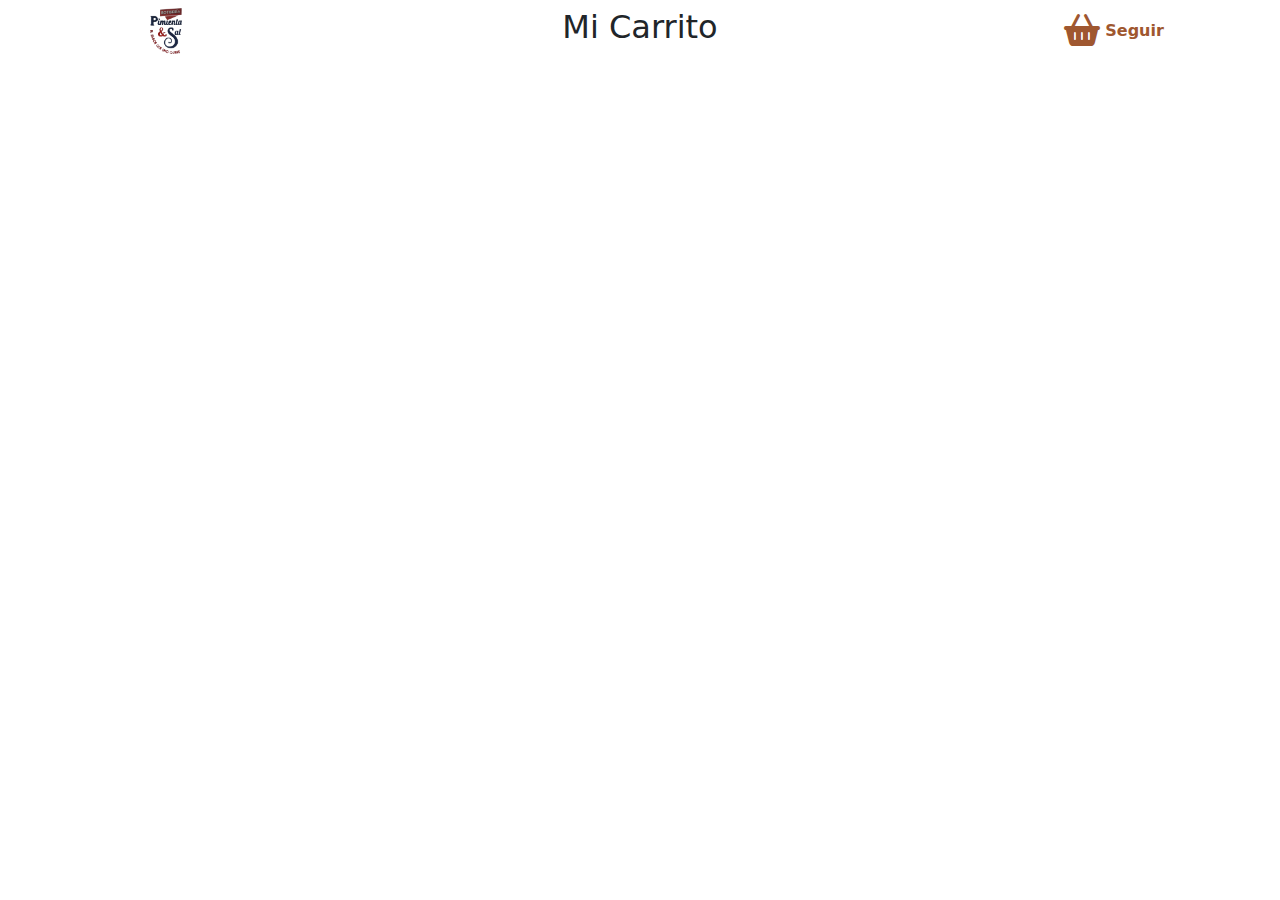
==== pages/carrito.html @ fd50cd16 "Primer commit, 2da entrega" ====
<!DOCTYPE html>
<html lang="es">
<head>
   <meta charset="UTF-8">
   <meta name="viewport" content="width=device-width, initial-scale=1.0">
   <link rel="stylesheet" href="https://cdnjs.cloudflare.com/ajax/libs/font-awesome/6.6.0/css/all.min.css">
   <link rel="stylesheet" href="../assets/bootstrap/bootstrap.min.css">
   <link rel="stylesheet" href="../css/app.css">
   <title>Pimienta y Sal | Carrito</title>
</head>
<body>
   <header class="header-principal">
      <section class="header">
         <div class="header__logo">
            <img src="../img/logo.png" alt="logo de pimienta">
         </div>
         <div class="header__titulo">
            <h2 class="text-center">Mi Carrito</h2>
         </div>
         <div class="header__carrito text-center">
            <a href="../" class="btn position-relative text-marron">
               <i class="fa-solid fa-2xl fa-basket-shopping"></i>
               <strong>Seguir</strong>
            </a>
         </div>
      </section>

      <nav class="navbar navbar-expand-md bg-body-tertiary d-md-none">
         <div class="container">
            <a class="navbar-brand m-auto d-md-none fw-bold" href="#">Mi Carrito</a>

            <!-- <button class="navbar-toggler" type="button" data-bs-toggle="collapse" data-bs-target="#navbarNav"
               aria-controls="navbarNav" aria-expanded="false" aria-label="Toggle navigation">
               <span class="navbar-toggler-icon"></span>
            </button> -->

            <div class="collapse navbar-collapse justify-content-center" id="navbarNav">
               <ul class="navbar-nav" id="navbar-contenedor">

               </ul>
            </div>
         </div>
      </nav>
   </header>

   <main class="container main" id="main-carrito">
      <div class="row justify-content-center" id="row-productos">
         <div class="col-12 col-md-10 col-lg-8" id="col-productos">
            <!-- <div class="carrito__item">
               <div class="carrito__img">
                  <img class="img-fluid" src="../img/bife_criolla.jpg" alt="">
               </div>
               <div class="carrito__body">
                  <div class="carrito__titulo">
                     <h5>Bife a la Criolla Bife a la Criolla</h5>
                  </div>
                  <div class="carrito__botones">
                     <div class="carrito__cantidad">
                        <button class="btn btn-sm"><i class="fa-solid fa-minus"></i></button>
                        <span class="px-2">1</span>
                        <button class="btn btn-sm"><i class="fa-solid fa-plus"></i></button>
                     </div>
                     <div class="carrito__precio">
                        <span class="fw-bold">$ 12000</span>
                     </div>
                     <div class="carrito__otros">
                        <button class="btn btn-sm text-danger"><i class="fa-solid fa-trash-can"></i></button>
                        <button class="btn btn-sm text-primary"><i class="fa-regular fa-square-plus"></i></i></button>
                     </div>
                  </div>
               </div>
            </div>

            <div class="carrito__item">
               <div class="carrito__img">
                  <img class="img-fluid" src="../img/hamburguesa_simple.jpg" alt="">
               </div>
               <div class="carrito__body">
                  <div class="carrito__titulo">
                     <h5>Hamburguesa completa DOBLE</h5>
                  </div>
                  <div class="carrito__botones">
                     <div class="carrito__cantidad">
                        <button class="btn btn-sm"><i class="fa-solid fa-minus"></i></button>
                        <span class="px-2">1</span>
                        <button class="btn btn-sm"><i class="fa-solid fa-plus"></i></button>
                     </div>
                     <div class="carrito__precio">
                        <span class="fw-bold">$ 12000</span>
                     </div>
                     <div class="carrito__otros">
                        <button class="btn btn-sm text-danger"><i class="fa-solid fa-trash-can"></i></button>
                        <button class="btn btn-sm text-primary"><i class="fa-regular fa-square-plus"></i></i></button>
                     </div>
                  </div>
               </div>
            </div>

            <div class="carrito__item">
               <div class="carrito__img">
                  <img class="img-fluid" src="../img/empanada_jamon_queso.jpg" alt="">
               </div>
               <div class="carrito__body">
                  <div class="carrito__titulo">
                     <h5>Empanada de jamón y queso</h5>
                  </div>
                  <div class="carrito__botones">
                     <div class="carrito__cantidad">
                        <button class="btn btn-sm"><i class="fa-solid fa-minus"></i></button>
                        <span class="px-2">1</span>
                        <button class="btn btn-sm"><i class="fa-solid fa-plus"></i></button>
                     </div>
                     <div class="carrito__precio">
                        <span class="fw-bold">$ 6000</span>
                     </div>
                     <div class="carrito__otros">
                        <button class="btn btn-sm text-danger"><i class="fa-solid fa-trash-can"></i></button>
                        <button class="btn btn-sm text-primary"><i class="fa-regular fa-square-plus"></i></i></button>
                     </div>
                  </div>
               </div>
            </div> -->


         </div>
      </div>
   </main>

   <div class="toast-container position-fixed top-0 end-0 p-3">
      <div id="liveToast" class="toast" role="alert" aria-live="assertive" aria-atomic="true" data-bs-delay="700">
         <div class="toast-header">
            <!-- <img src="..." class="rounded me-2" alt="..."> -->
            <strong class="me-auto"></strong>
            <!-- <small>11 mins ago</small> -->
            <button type="button" class="btn-close" data-bs-dismiss="toast" aria-label="Close"></button>
         </div>
         <div class="toast-body bg-marron p-3">
            <strong id="toast-texto">Producto agregado...</strong>
         </div>
      </div>
   </div>

   <script src="../assets/bootstrap/bootstrap.bundle.min.js"></script>
   <script src="../js/carrito.js"></script>
</body>
</html>
---- css/app.css ----
/* Variables */
/* Clases Globles */
.text-marron {
  color: #9f5730;
}

.text-naranja {
  color: #e68814;
}

.bg-light2 {
  background-color: #eceff1;
}

.bg-naranja {
  background-color: #e68814;
}

.bg-marron {
  background-color: #9f5730;
  color: white;
}

.btn-comprar:hover {
  color: #cd5718;
  background-color: none;
  border-color: #9f5730;
}

.bg-gris {
  background-color: #d7d9d8;
}

/* --- H E A D E R --- */
.header {
  padding: 0.5rem;
  display: grid;
  grid-template-columns: 1fr 2fr 1fr;
  align-items: center;
}
.header__logo {
  margin: auto;
}
.header__logo img {
  width: 2rem;
}
.header__titulo {
  padding: 0;
  margin: 0;
}
.header__titulo h2 {
  display: none;
}
.header__carrito-cantidad {
  margin-left: 0.5rem;
  padding: 0.2rem 0.4rem 0.2rem 0.4rem;
  background: orangered;
  border-radius: 0.3rem;
  color: white;
  font-weight: bold;
  font-size: 0.8rem;
}
.header__carrito .fa-cart-shopping {
  font-size: 2rem;
  color: #e68814;
}
.header__carrito #carrito-cantidad {
  margin-left: -0.9rem;
  margin-top: 0.6rem;
  padding: 0.1rem 0.3rem;
  font-size: 1rem;
}

@media (width >= 768px) {
  .header__titulo h2 {
    display: block;
    font-size: 2rem;
  }
  /* .header */
}
/* --- N A V B A R   C A T E G O R I A S --- */
#navbar-contenedor {
  display: flex;
  flex-wrap: wrap;
  column-gap: 1.5rem;
  row-gap: 1.5rem;
}

/* CheckBox Categorias */
.form-check {
  display: flex;
  /* background-color: red; */
  flex-direction: row;
  align-items: center;
  gap: 0.5rem;
}

.form-check-input {
  padding: 0;
  margin: 0;
}

.form-check-input:checked {
  background-color: orangered;
  border-color: orangered;
}

.form-check-input:focus {
  border-color: rgb(249, 154, 119);
  outline: 0;
  box-shadow: 0 0 0 0.25rem rgb(255, 160, 125);
}

.form-check .form-check-input {
  float: left;
  margin-left: -2em;
}

.form-check-input {
  width: 1.8em;
  height: 1.8em;
}

#main {
  /* img */
}
#main .card {
  min-height: 100%;
}
#main .card-footer {
  display: flex;
  justify-content: space-between;
}
#main .card-footer__precio {
  margin: auto;
  margin-left: 0;
  font-size: 1.5rem;
  font-weight: bold;
}
#main img.card-img-top {
  height: 18rem;
  object-fit: cover;
  object-position: center;
}

@media (width >= 768px) {
  #main {
    /* img */
  }
  #main img.card-img-top {
    height: 12rem;
  }
}
.carrito__item {
  margin-top: 0.5rem;
  border-bottom: 0.05rem solid gainsboro;
  display: flex;
}
.carrito__item * {
  padding: 0;
  margin: 0;
}
.carrito__item .carrito__img {
  width: 8rem;
  align-self: center;
}
.carrito__item .carrito__img img {
  display: block;
  height: 5rem;
  min-width: 100%;
}
.carrito__item .carrito__body {
  flex: 1;
  display: flex;
  flex-direction: column;
}
.carrito__item .carrito__body .carrito__titulo {
  padding: 0.2rem;
  text-align: center;
  border-bottom: 0.05rem solid gainsboro;
}
.carrito__item .carrito__botones {
  height: 100%;
  padding: 0.2rem 0;
  display: grid;
  grid-template-columns: 1fr 1fr 1fr 0.5fr;
  justify-items: center;
  align-content: center;
  column-gap: 0.8rem;
}
.carrito__item .carrito__botones small {
  display: block;
  text-align: center;
  font-size: 0.8rem;
}
.carrito__item .carrito__cantidad span {
  font-weight: bold;
}
.carrito__item .carrito__precio {
  min-width: 4rem;
  text-align: end;
}
.carrito__item .carrito__quitar {
  display: flex;
  justify-content: center;
  align-content: center;
}
.carrito__item .carrito__quitar .fa-solid {
  font-size: 1.2rem;
}

/* .carrito__item */
@media (width >= 992px) {
  .carrito__item .carrito__botones {
    column-gap: 0.6rem;
  }
  .carrito__item .carrito__img img {
    height: 3.6rem;
  }
  .carrito__item .carrito__body {
    flex-direction: row;
    align-items: center;
  }
  .carrito__item .carrito__body .carrito__titulo {
    flex: 1;
    border-bottom: none;
  }
  .carrito__item .carrito__precio {
    margin: 0 0.3rem;
  }
  .carrito__item .btn-sm {
    scale: 1.5;
  }
}

/*# sourceMappingURL=app.css.map */
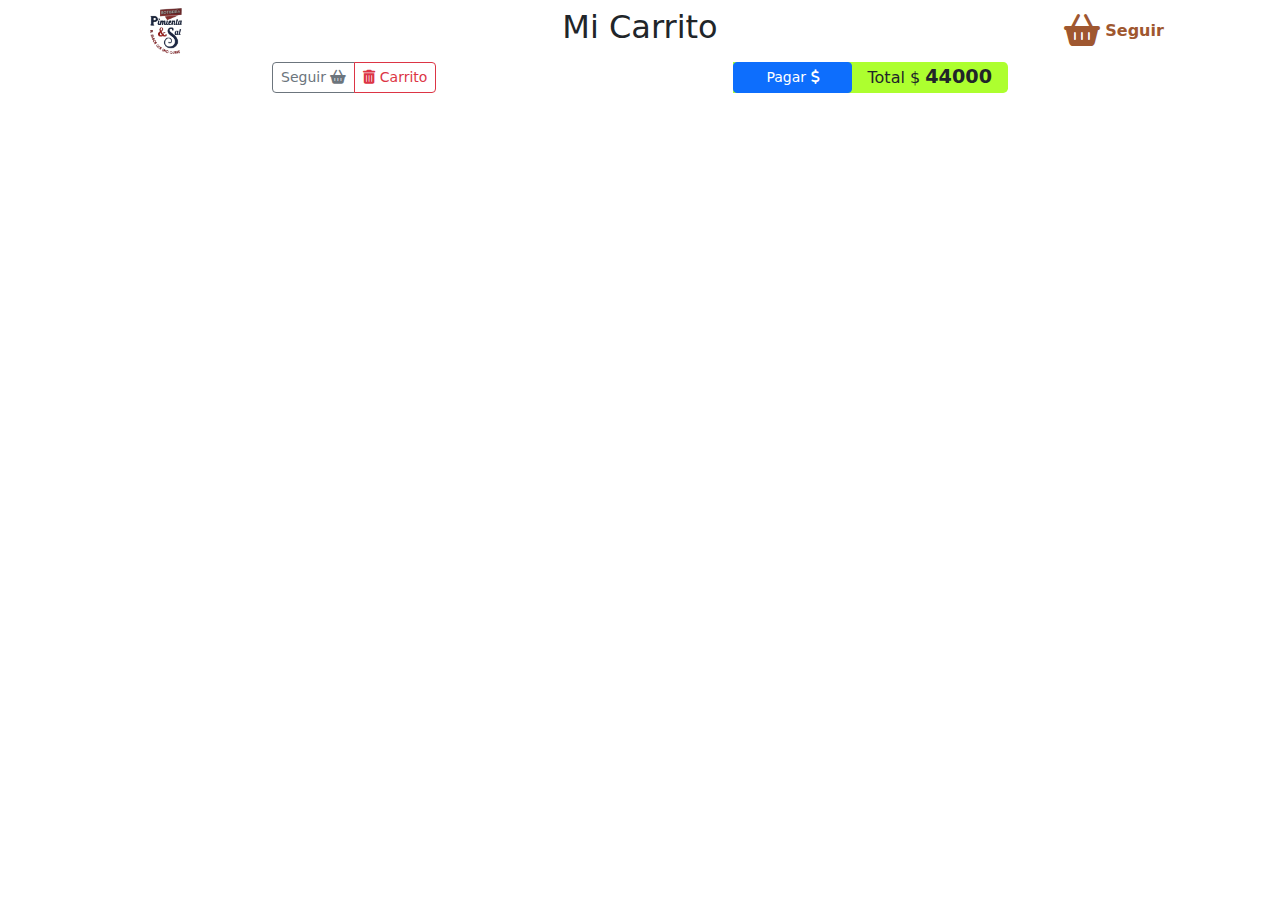
==== commit 4dbfa8fd: "Agregando botones de footer carrito, Pagar y total" ====
--- a/pages/carrito.html
+++ b/pages/carrito.html
@@ -46,83 +46,28 @@
    <main class="container main" id="main-carrito">
       <div class="row justify-content-center" id="row-productos">
          <div class="col-12 col-md-10 col-lg-8" id="col-productos">
-            <!-- <div class="carrito__item">
-               <div class="carrito__img">
-                  <img class="img-fluid" src="../img/bife_criolla.jpg" alt="">
+            <!-- El contenido se carga desde JS -->
+         </div>
+         <div class="col-12 col-md-10 col-lg-8" id="col-botones">
+            <div class="col-botones">
+               <div class="btn-group" role="group" aria-label="Basic example">
+                  <a type="button" href="../" class="btn btn-sm btn-outline-secondary" id="btn-seguir">
+                     Seguir <i class="fa-solid fa-basket-shopping"></i>
+                  </a>
+                  <a type="button" class="btn btn-sm btn-outline-danger" id="btn-vaciar">
+                     <i class="fa-solid fa-trash-can"></i> Carrito
+                  </a>
                </div>
-               <div class="carrito__body">
-                  <div class="carrito__titulo">
-                     <h5>Bife a la Criolla Bife a la Criolla</h5>
-                  </div>
-                  <div class="carrito__botones">
-                     <div class="carrito__cantidad">
-                        <button class="btn btn-sm"><i class="fa-solid fa-minus"></i></button>
-                        <span class="px-2">1</span>
-                        <button class="btn btn-sm"><i class="fa-solid fa-plus"></i></button>
-                     </div>
-                     <div class="carrito__precio">
-                        <span class="fw-bold">$ 12000</span>
-                     </div>
-                     <div class="carrito__otros">
-                        <button class="btn btn-sm text-danger"><i class="fa-solid fa-trash-can"></i></button>
-                        <button class="btn btn-sm text-primary"><i class="fa-regular fa-square-plus"></i></i></button>
-                     </div>
-                  </div>
+               <div class="col-botones__derecha">
+                  <a href="#" class="btn btn-sm btn-primary btn__pagar" id="btn-pagar">
+                     Pagar <i class="fa-solid fa-dollar-sign"></i>
+                  </a>
+                  <span class="col-botones__total">Total $ <span id="total">44000</span></span>
+
                </div>
             </div>
+         </div>
 
-            <div class="carrito__item">
-               <div class="carrito__img">
-                  <img class="img-fluid" src="../img/hamburguesa_simple.jpg" alt="">
-               </div>
-               <div class="carrito__body">
-                  <div class="carrito__titulo">
-                     <h5>Hamburguesa completa DOBLE</h5>
-                  </div>
-                  <div class="carrito__botones">
-                     <div class="carrito__cantidad">
-                        <button class="btn btn-sm"><i class="fa-solid fa-minus"></i></button>
-                        <span class="px-2">1</span>
-                        <button class="btn btn-sm"><i class="fa-solid fa-plus"></i></button>
-                     </div>
-                     <div class="carrito__precio">
-                        <span class="fw-bold">$ 12000</span>
-                     </div>
-                     <div class="carrito__otros">
-                        <button class="btn btn-sm text-danger"><i class="fa-solid fa-trash-can"></i></button>
-                        <button class="btn btn-sm text-primary"><i class="fa-regular fa-square-plus"></i></i></button>
-                     </div>
-                  </div>
-               </div>
-            </div>
-
-            <div class="carrito__item">
-               <div class="carrito__img">
-                  <img class="img-fluid" src="../img/empanada_jamon_queso.jpg" alt="">
-               </div>
-               <div class="carrito__body">
-                  <div class="carrito__titulo">
-                     <h5>Empanada de jamón y queso</h5>
-                  </div>
-                  <div class="carrito__botones">
-                     <div class="carrito__cantidad">
-                        <button class="btn btn-sm"><i class="fa-solid fa-minus"></i></button>
-                        <span class="px-2">1</span>
-                        <button class="btn btn-sm"><i class="fa-solid fa-plus"></i></button>
-                     </div>
-                     <div class="carrito__precio">
-                        <span class="fw-bold">$ 6000</span>
-                     </div>
-                     <div class="carrito__otros">
-                        <button class="btn btn-sm text-danger"><i class="fa-solid fa-trash-can"></i></button>
-                        <button class="btn btn-sm text-primary"><i class="fa-regular fa-square-plus"></i></i></button>
-                     </div>
-                  </div>
-               </div>
-            </div> -->
-
-
-         </div>
       </div>
    </main>
 
--- a/css/app.css
+++ b/css/app.css
@@ -129,13 +129,17 @@
 }
 #main .card-footer {
   display: flex;
-  justify-content: space-between;
 }
 #main .card-footer__precio {
   margin: auto;
   margin-left: 0;
   font-size: 1.5rem;
   font-weight: bold;
+}
+#main .card-footer__medida {
+  display: block;
+  margin: auto;
+  border-radius: 0.2rem;
 }
 #main img.card-img-top {
   height: 18rem;
@@ -147,27 +151,30 @@
   #main {
     /* img */
   }
+  #main .card-footer {
+    flex-wrap: wrap;
+    justify-content: center;
+  }
   #main img.card-img-top {
     height: 12rem;
   }
 }
 .carrito__item {
   margin-top: 0.5rem;
+  margin-bottom: 2.5rem;
   border-bottom: 0.05rem solid gainsboro;
-  display: flex;
-}
-.carrito__item * {
-  padding: 0;
-  margin: 0;
 }
 .carrito__item .carrito__img {
-  width: 8rem;
-  align-self: center;
+  background-color: white;
+  width: 100%;
 }
 .carrito__item .carrito__img img {
   display: block;
-  height: 5rem;
-  min-width: 100%;
+  height: 10rem;
+  width: 16rem;
+  object-fit: cover;
+  object-position: center;
+  margin: auto;
 }
 .carrito__item .carrito__body {
   flex: 1;
@@ -186,7 +193,6 @@
   grid-template-columns: 1fr 1fr 1fr 0.5fr;
   justify-items: center;
   align-content: center;
-  column-gap: 0.8rem;
 }
 .carrito__item .carrito__botones small {
   display: block;
@@ -197,7 +203,6 @@
   font-weight: bold;
 }
 .carrito__item .carrito__precio {
-  min-width: 4rem;
   text-align: end;
 }
 .carrito__item .carrito__quitar {
@@ -210,12 +215,53 @@
 }
 
 /* .carrito__item */
+.col-botones {
+  display: flex;
+  flex-direction: row;
+  justify-content: space-between;
+}
+.col-botones__derecha {
+  background: greenyellow;
+  border-top-right-radius: 0.3rem;
+  border-bottom-right-radius: 0.3rem;
+  display: flex;
+  align-items: center;
+}
+.col-botones__derecha .btn {
+  padding-right: 2rem;
+  padding-left: 2rem;
+}
+.col-botones__total {
+  padding: 0 1rem;
+  text-align: center;
+}
+.col-botones__total span {
+  font-weight: bold;
+  font-size: 1.2rem;
+}
+
+/* MEDIAS */
+@media (width >= 500px) {
+  .carrito__item {
+    display: flex;
+  }
+  .carrito__item .carrito__img {
+    width: 8rem;
+  }
+  .carrito__item .carrito__img img {
+    display: block;
+    height: 100%;
+  }
+}
 @media (width >= 992px) {
+  .carrito__item {
+    margin-bottom: 1rem;
+  }
   .carrito__item .carrito__botones {
     column-gap: 0.6rem;
   }
   .carrito__item .carrito__img img {
-    height: 3.6rem;
+    max-height: 5rem;
   }
   .carrito__item .carrito__body {
     flex-direction: row;
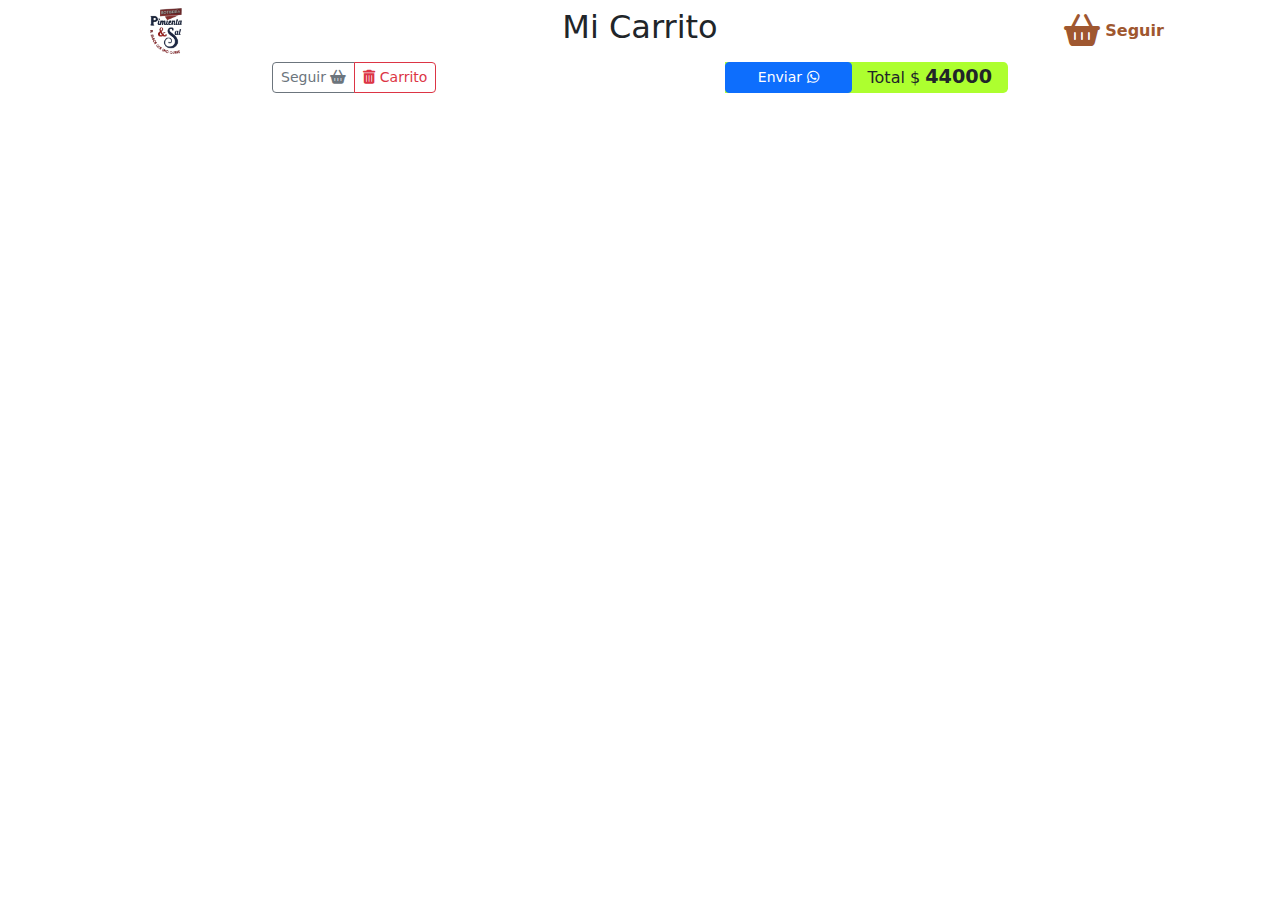
==== commit 66f6c280: "Funcion enviar pedido por WSP" ====
--- a/pages/carrito.html
+++ b/pages/carrito.html
@@ -48,7 +48,7 @@
          <div class="col-12 col-md-10 col-lg-8" id="col-productos">
             <!-- El contenido se carga desde JS -->
          </div>
-         <div class="col-12 col-md-10 col-lg-8" id="col-botones">
+         <div class="col-12 col-md-10 col-lg-8 mb-4" id="col-botones">
             <div class="col-botones">
                <div class="btn-group" role="group" aria-label="Basic example">
                   <a type="button" href="../" class="btn btn-sm btn-outline-secondary" id="btn-seguir">
@@ -60,7 +60,7 @@
                </div>
                <div class="col-botones__derecha">
                   <a href="#" class="btn btn-sm btn-primary btn__pagar" id="btn-pagar">
-                     Pagar <i class="fa-solid fa-dollar-sign"></i>
+                     Enviar <i class="fa-brands fa-whatsapp"></i>
                   </a>
                   <span class="col-botones__total">Total $ <span id="total">44000</span></span>
 
@@ -72,14 +72,14 @@
    </main>
 
    <div class="toast-container position-fixed top-0 end-0 p-3">
-      <div id="liveToast" class="toast" role="alert" aria-live="assertive" aria-atomic="true" data-bs-delay="700">
+      <div id="liveToast" class="toast" role="alert" aria-live="assertive" aria-atomic="true" data-bs-delay="800">
          <div class="toast-header">
             <!-- <img src="..." class="rounded me-2" alt="..."> -->
             <strong class="me-auto"></strong>
             <!-- <small>11 mins ago</small> -->
             <button type="button" class="btn-close" data-bs-dismiss="toast" aria-label="Close"></button>
          </div>
-         <div class="toast-body bg-marron p-3">
+         <div class="toast-body p-3">
             <strong id="toast-texto">Producto agregado...</strong>
          </div>
       </div>
